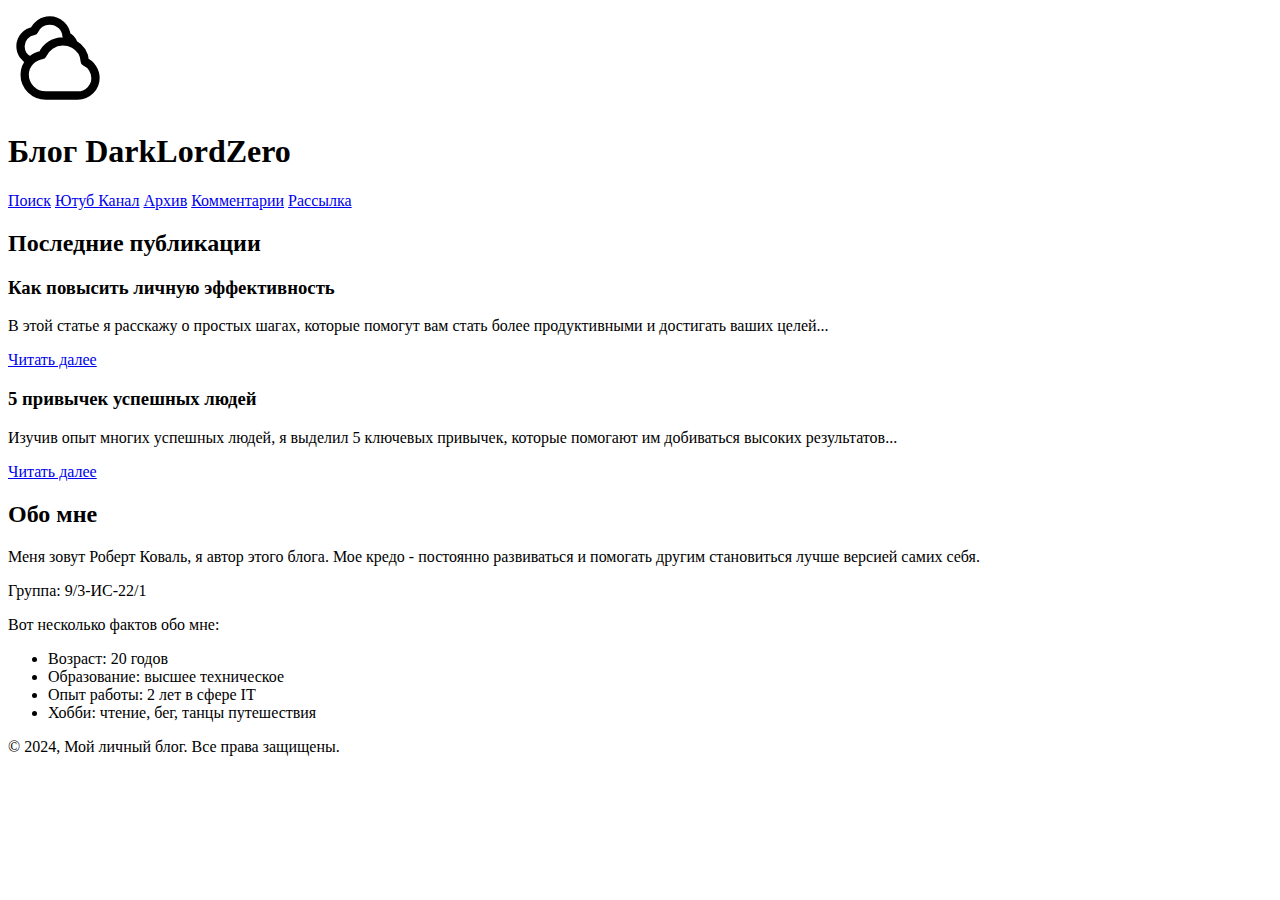
==== index.html @ abc1eab3 "Add" ====
<!DOCTYPE html>
<html lang="en">
<head>
    <meta charset="UTF-8">
    <meta name="viewport" content="width=device-width, initial-scale=1.0">
    <title>Блог DarkLordZero</title>
</head>
<body>
    <header>
        <nav>
            <svg xmlns="http://www.w3.org/2000/svg" width="100px" height="100px" viewBox="0 0 24 24" fill="none">
                <path d="M5.38846 12.7023C3.98522 12.1237 3 10.7636 3 9.17807C3 7.42863 4.3 5.8125 6.25 5.5C6.86168 4.0617 8.30934 3 9.9978 3C12.1607 3 13.9285 4.65893 14.05 6.75C14.8721 7.10549 15.5169 7.83126 15.8166 8.69914M5.38846 12.7023C4.50928 13.5938 4 14.7867 4 16.0315C4 18.7755 6.28335 21 9.1 21L16.75 21C19.0972 21 21 19.1279 21 16.8185C21 15.1039 19.951 13.5202 18.45 12.875C18.3457 11.0905 17.3135 9.5483 15.8166 8.69914M5.38846 12.7023C6.11557 11.9651 7.0957 11.4339 8.25 11.25C9.04989 9.3802 10.943 8 13.151 8C14.1227 8 15.0333 8.25474 15.8166 8.69914" stroke="#000000" stroke-width="2" stroke-linecap="round" stroke-linejoin="round"/>
                </svg>
                <h1>Блог DarkLordZero</h1>
            <a href="https://www.google.ru/?hl=ru">Поиск</a>
            <a href="https://www.youtube.com/?gl=RU&hl=ru">Ютуб Канал</a>
            <a href="#">Архив</a>
            <a href="#">Комментарии</a>
            <a href="#">Рассылка</a>
        </nav>
    </header>
    <main>
        <section>
            <h2>Последние публикации</h2>
            <article>
                <h3>Как повысить личную эффективность</h3>
                <p>В этой статье я расскажу о простых шагах, которые помогут вам стать более продуктивными и достигать ваших целей...</p>
                <a href="#">Читать далее</a>
            </article>
            <article>
                <h3>5 привычек успешных людей</h3>
                <p>Изучив опыт многих успешных людей, я выделил 5 ключевых привычек, которые помогают им добиваться высоких результатов...</p>
                <a href="#">Читать далее</a>
            </article>
        </section>
    
        <section>
            <h2>Обо мне</h2>
            <p>Меня зовут Роберт Коваль, я автор этого блога. Мое кредо - постоянно развиваться и помогать другим становиться лучше версией самих себя.</p>
            <p>Группа: 9/3-ИС-22/1</p>
            <p>Вот несколько фактов обо мне:</p>
            <ul>
                <li>Возраст: 20 годов</li>
                <li>Образование: высшее техническое</li>
                <li>Опыт работы: 2 лет в сфере IT</li>
                <li>Хобби: чтение, бег, танцы путешествия</li>
            </ul>
        </section>
    </main>
    
    <footer>
        <p>&copy; 2024, Мой личный блог. Все права защищены.</p>
    </footer>
</body>
</html>
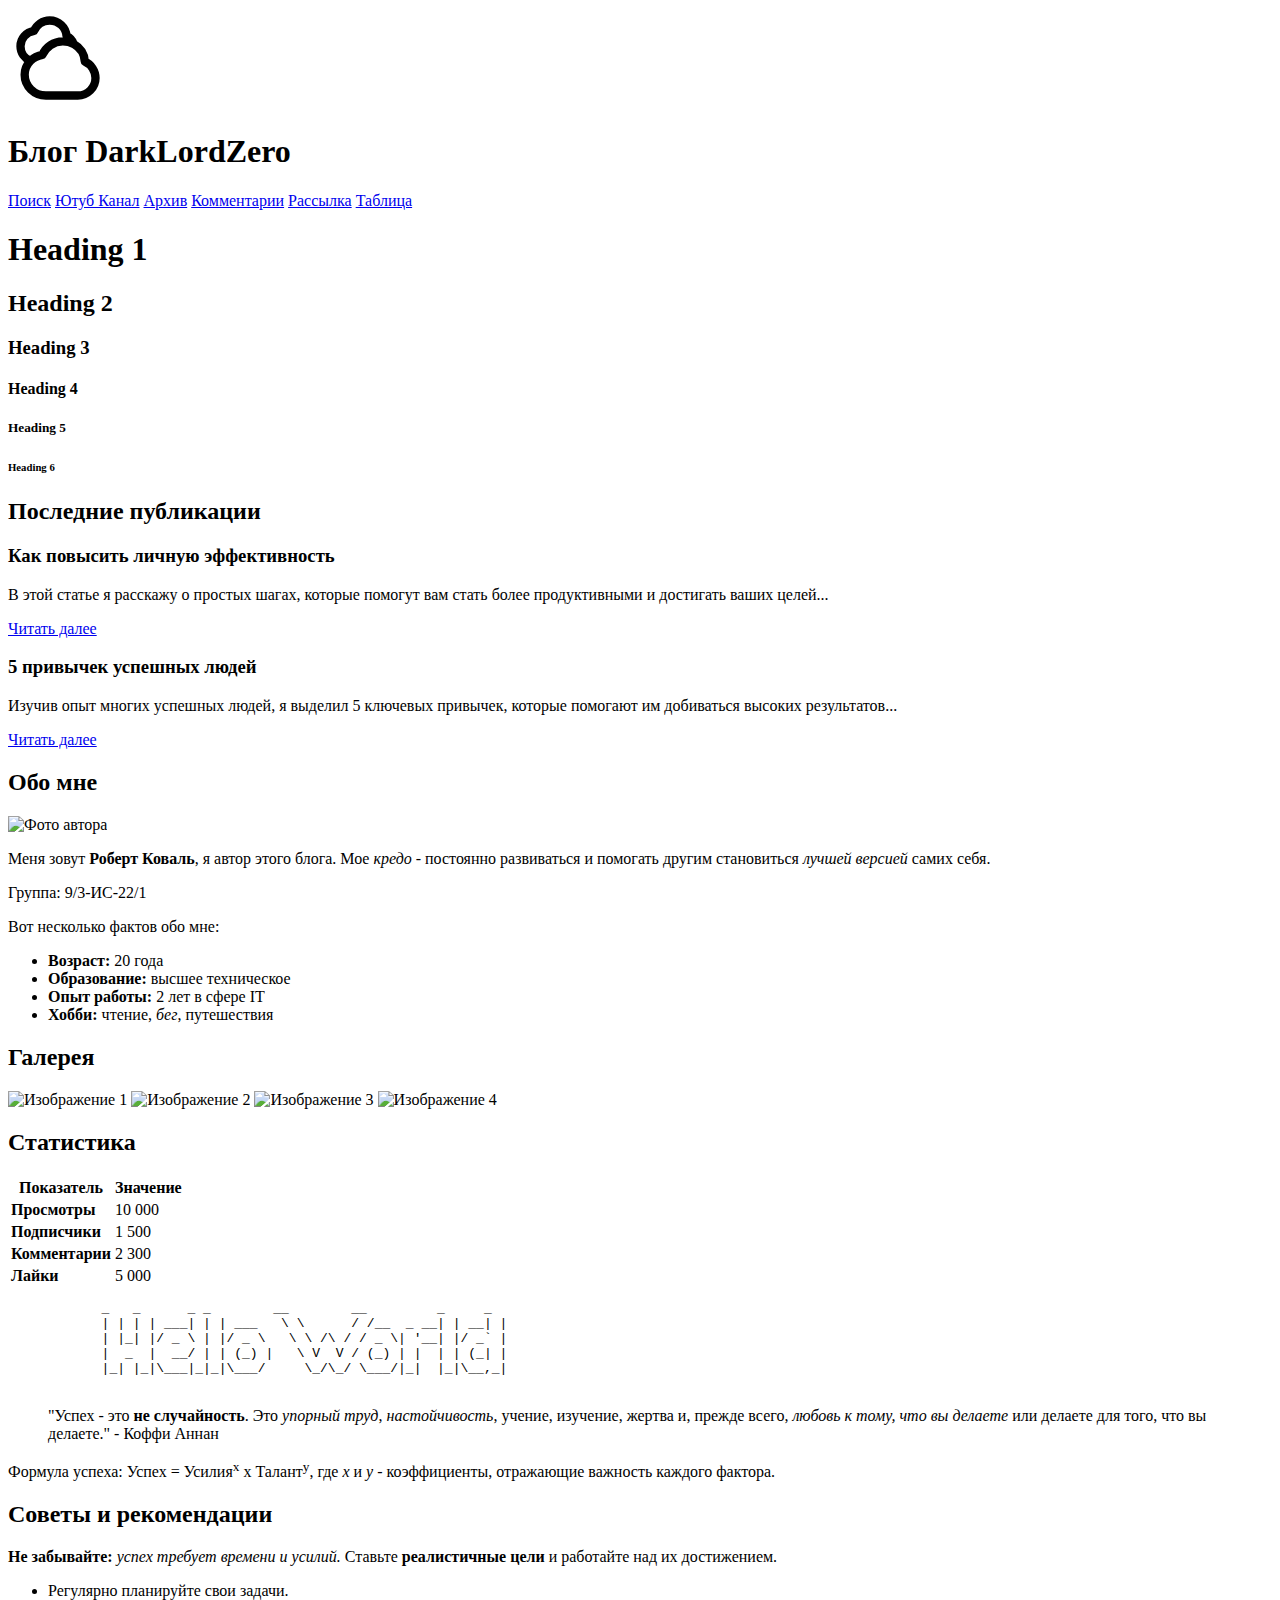
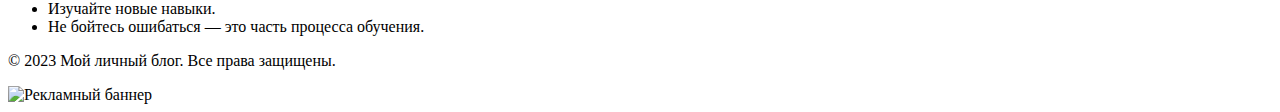
==== commit 69854be4: "Add files via upload" ====
--- a/index.html
+++ b/index.html
@@ -17,39 +17,121 @@
             <a href="#">Архив</a>
             <a href="#">Комментарии</a>
             <a href="#">Рассылка</a>
+            <a href="#">Таблица</a>
         </nav>
     </header>
-    <main>
-        <section>
-            <h2>Последние публикации</h2>
-            <article>
-                <h3>Как повысить личную эффективность</h3>
-                <p>В этой статье я расскажу о простых шагах, которые помогут вам стать более продуктивными и достигать ваших целей...</p>
-                <a href="#">Читать далее</a>
-            </article>
-            <article>
-                <h3>5 привычек успешных людей</h3>
-                <p>Изучив опыт многих успешных людей, я выделил 5 ключевых привычек, которые помогают им добиваться высоких результатов...</p>
-                <a href="#">Читать далее</a>
-            </article>
+    <main class="main">
+        <h1>Heading 1</h1>
+        <h2>Heading 2</h2>
+        <h3>Heading 3</h3>
+        <h4>Heading 4</h4>
+        <h5>Heading 5</h5>
+        <h6>Heading 6</h6>
+        <section class="section">
+            <h2 class="section__title">Последние публикации</h2>
+            <div class="articles">
+                <article class="article">
+                    <h3 class="article__title">Как повысить личную эффективность</h3>
+                    <p class="article__content">В этой статье я расскажу о простых шагах, которые помогут вам стать более продуктивными и достигать ваших целей...</p>
+                    <a href="#" class="article__link">Читать далее</a>
+                </article>
+                <article class="article">
+                    <h3 class="article__title">5 привычек успешных людей</h3>
+                    <p class="article__content">Изучив опыт многих успешных людей, я выделил 5 ключевых привычек, которые помогают им добиваться высоких результатов...</p>
+                    <a href="#" class="article__link">Читать далее</a>
+                </article>
+            </div>
+        </section>
+        <section class="section">
+            <h2 class="section__title">Обо мне</h2>
+            <div class="about">
+                <img src="img/profile.jpg" alt="Фото автора" class="about__image">
+                <div class="about__content">
+                    <p>Меня зовут <strong>Роберт Коваль</strong>, я автор этого блога. Мое <em>кредо</em> - постоянно развиваться и помогать другим становиться <em>лучшей версией</em> самих себя.</p>
+                    <p>Группа: 9/3-ИС-22/1</p>
+                    <p>Вот несколько фактов обо мне:</p>
+                    <ul class="about__list">
+                        <li class="about__list-item"><strong>Возраст:</strong> 20 года</li>
+                        <li class="about__list-item"><strong>Образование:</strong> высшее техническое</li>
+                        <li class="about__list-item"><strong>Опыт работы:</strong> 2 лет в сфере IT</li>
+                        <li class="about__list-item"><strong>Хобби:</strong> чтение, <em>бег</em>, путешествия</li>
+                    </ul>
+                </div>
+            </div>
         </section>
     
-        <section>
-            <h2>Обо мне</h2>
-            <p>Меня зовут Роберт Коваль, я автор этого блога. Мое кредо - постоянно развиваться и помогать другим становиться лучше версией самих себя.</p>
-            <p>Группа: 9/3-ИС-22/1</p>
-            <p>Вот несколько фактов обо мне:</p>
+        <section class="section">
+            <h2 class="section__title">Галерея</h2>
+            <div class="gallery">
+                <img src="img/image1.jpg" alt="Изображение 1" class="gallery__item">
+                <img src="img/image2.jpg" alt="Изображение 2" class="gallery__item">
+                <img src="img/image3.jpg" alt="Изображение 3" class="gallery__item">
+                <img src="img/image4.jpg" alt="Изображение 4" class="gallery__item">
+            </div>
+        </section>
+    
+        <section class="section">
+            <h2 class="section__title">Статистика</h2>
+            <div class="stats">
+                <table class="stats__table">
+                    <thead>
+                        <tr>
+                            <th>Показатель</th>
+                            <th>Значение</th>
+                        </tr>
+                    </thead>
+                    <tbody>
+                        <tr>
+                            <td><strong>Просмотры</strong></td>
+                            <td>10 000</td>
+                        </tr>
+                        <tr>
+                            <td><strong>Подписчики</strong></td>
+                            <td>1 500</td>
+                        </tr>
+                        <tr>
+                            <td><strong>Комментарии</strong></td>
+                            <td>2 300</td>
+                        </tr>
+                        <tr>
+                            <td><strong>Лайки</strong></td>
+                            <td>5 000</td>
+                        </tr>
+                    </tbody>
+                </table>
+            </div>
+        </section>
+        <pre>
+            _   _      _ _        __        __         _     _ 
+            | | | | ___| | | ___   \ \      / /__  _ __| | __| |
+            | |_| |/ _ \ | |/ _ \   \ \ /\ / / _ \| '__| |/ _` |
+            |  _  |  __/ | | (_) |   \ V  V / (_) | |  | | (_| |
+            |_| |_|\___|_|_|\___/     \_/\_/ \___/|_|  |_|\__,_|
+        </pre>
+        <!-- Добавление цитаты и формулы успеха -->
+        <blockquote>
+            <p>"Успех - это <strong>не случайность</strong>. Это <em>упорный труд</em>, <em>настойчивость</em>, учение, изучение, жертва и, прежде всего, <em>любовь к тому, что вы делаете</em> или делаете для того, что вы делаете." - Коффи Аннан</p>
+        </blockquote>
+        
+        <p>Формула успеха: Успех = Усилия<sup>x</sup> x Талант<sup>y</sup>, где <var>x</var> и <var>y</var> - коэффициенты, отражающие важность каждого фактора.</p>
+        <aside class="aside">
+            <h2>Советы и рекомендации</h2>
+            <p><strong>Не забывайте:</strong> <em>успех требует времени и усилий.</em> Ставьте <strong>реалистичные цели</strong> и работайте над их достижением.</p>
             <ul>
-                <li>Возраст: 20 годов</li>
-                <li>Образование: высшее техническое</li>
-                <li>Опыт работы: 2 лет в сфере IT</li>
-                <li>Хобби: чтение, бег, танцы путешествия</li>
+                <li>Регулярно планируйте свои задачи.</li>
+                <li>Изучайте новые навыки.</li>
+                <li>Не бойтесь ошибаться — это часть процесса обучения.</li>
             </ul>
-        </section>
+        </aside>
     </main>
     
-    <footer>
-        <p>&copy; 2024, Мой личный блог. Все права защищены.</p>
+    <footer class="footer">
+        <div class="footer__content">
+            <p class="footer__text">&copy; 2023 Мой личный блог. Все права защищены.</p>
+            <div class="footer__banner">
+                <img src="img/banner.jpg" alt="Рекламный баннер" class="footer__banner-image">
+            </div>
+        </div>
     </footer>
 </body>
 </html>